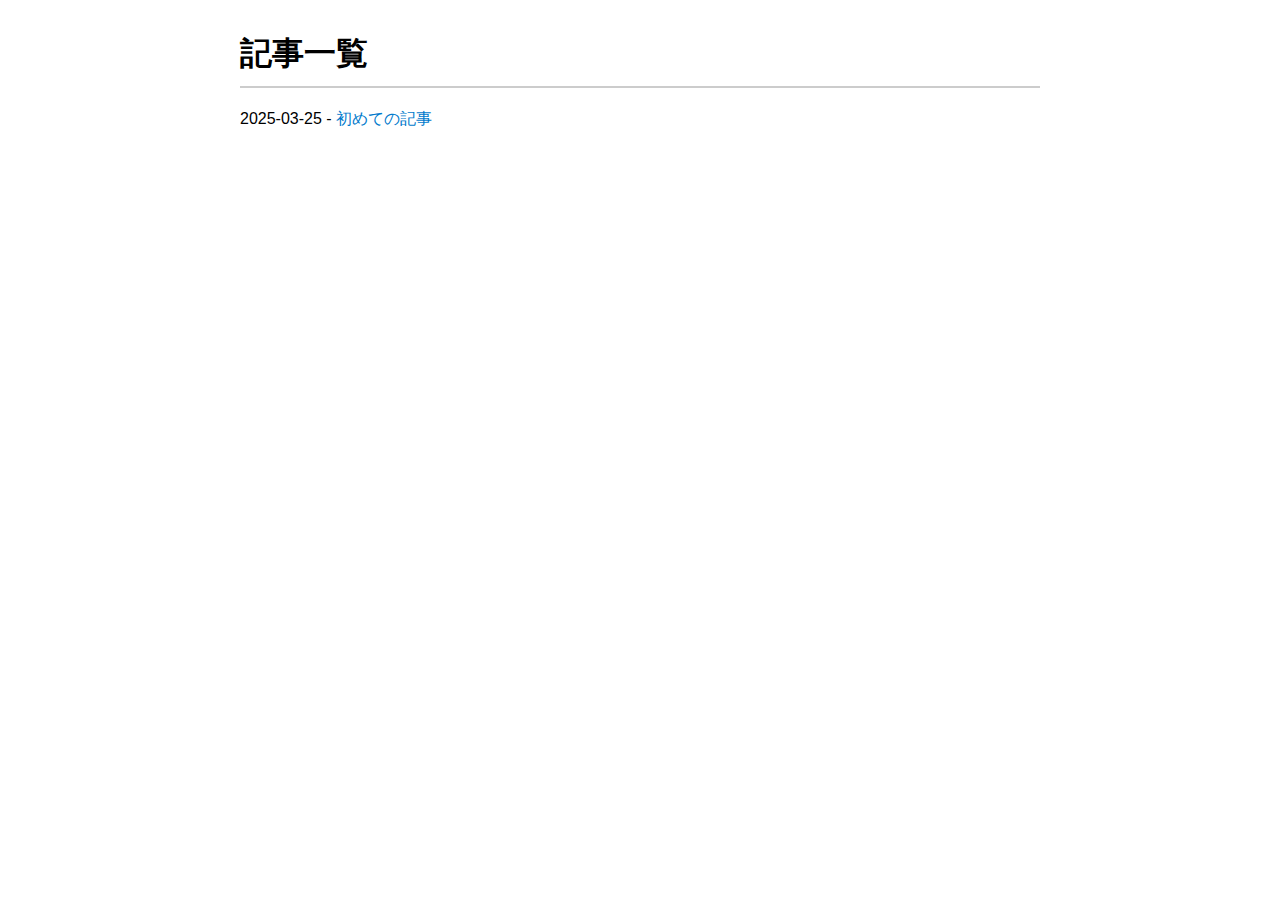
==== index.html @ d8639ab5 "Initial commit" ====
<!DOCTYPE html>
<html lang='ja'>
<head>
<meta charset='UTF-8'>
<title>My Blog</title>
<link rel='stylesheet' href='assets/style.css'>
</head>
<body>
<h1>記事一覧</h1>
<ul>
<li>2025-03-25 - <a href='posts/2025-03-25.html'>初めての記事</a></li>
</ul>
</body>
</html>
---- assets/style.css ----
body {
  font-family: sans-serif;
  max-width: 800px;
  margin: 2rem auto;
  padding: 0 1rem;
}
h1 {
  border-bottom: 2px solid #ccc;
  padding-bottom: 0.3em;
}
ul {
  list-style: none;
  padding: 0;
}
li {
  margin-bottom: 1em;
}
a {
  color: #007acc;
  text-decoration: none;
}
a:hover {
  text-decoration: underline;
}
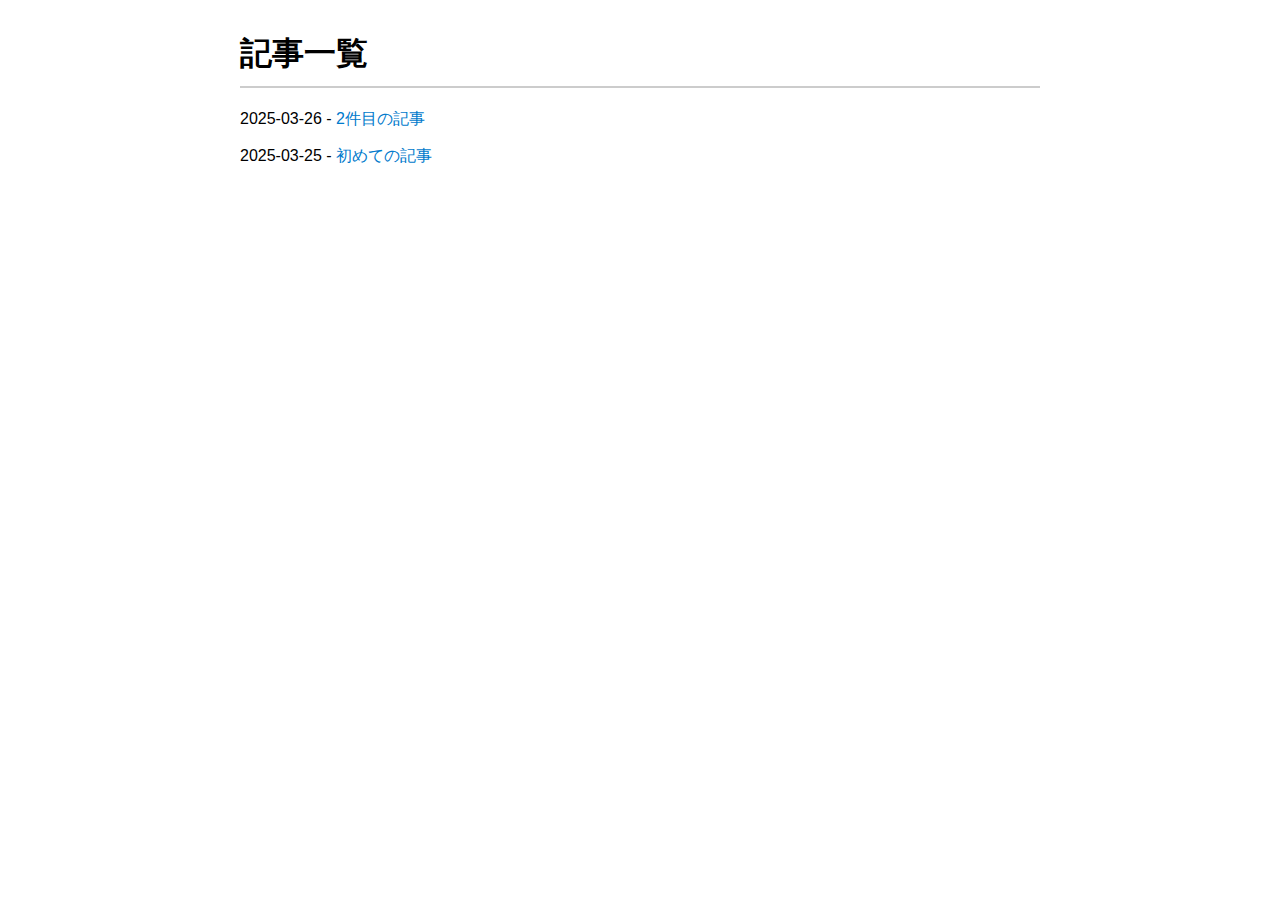
==== commit b7953d9d: "add contents today, fix generate_index.py" ====
--- a/index.html
+++ b/index.html
@@ -8,6 +8,7 @@
 <body>
 <h1>記事一覧</h1>
 <ul>
+<li>2025-03-26 - <a href='posts/2025-03-26.html'>2件目の記事</a></li>
 <li>2025-03-25 - <a href='posts/2025-03-25.html'>初めての記事</a></li>
 </ul>
 </body>
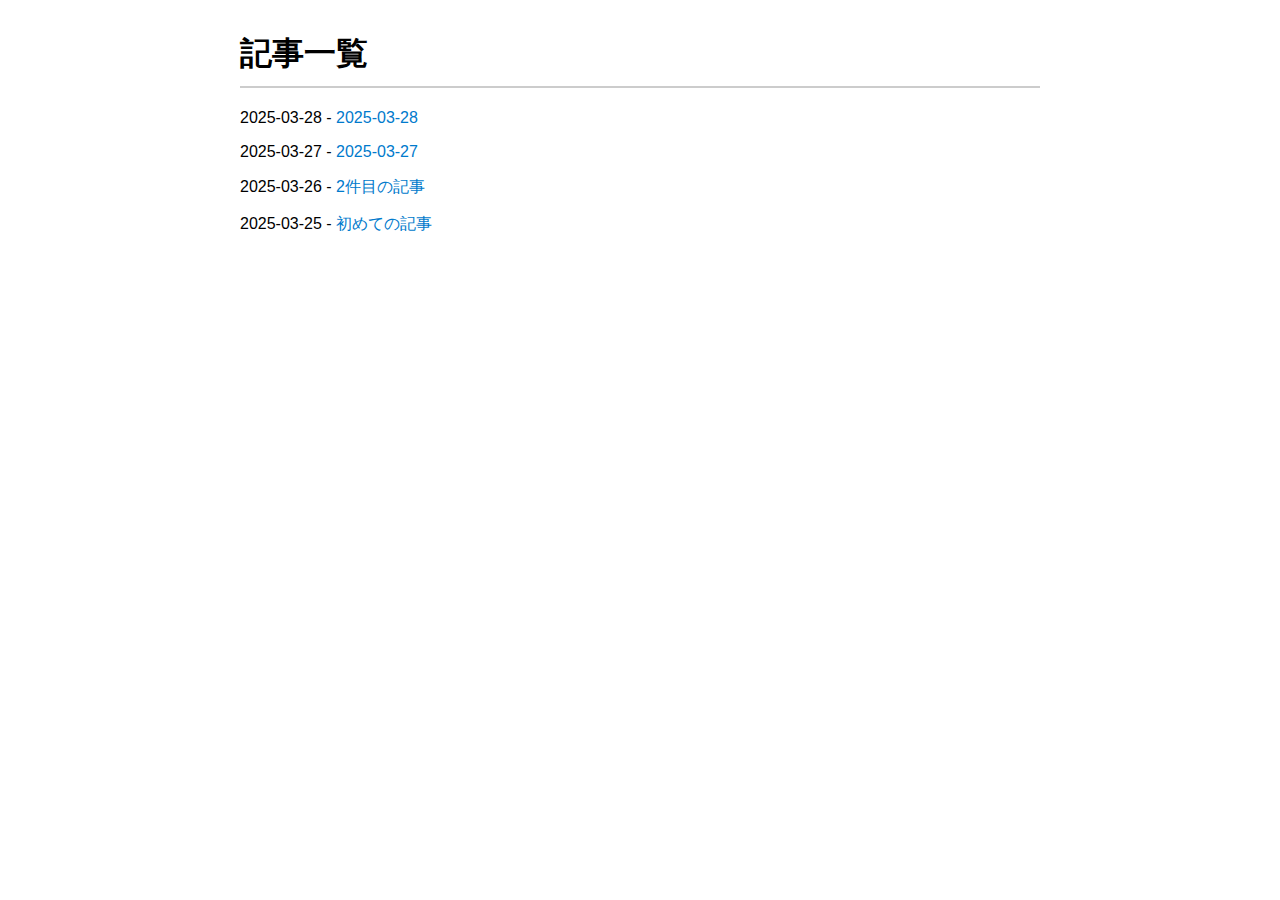
==== commit 08ebcd9b: "fix index" ====
--- a/index.html
+++ b/index.html
@@ -8,6 +8,8 @@
 <body>
 <h1>記事一覧</h1>
 <ul>
+<li>2025-03-28 - <a href='posts/2025-03-28.html'>2025-03-28</a></li>
+<li>2025-03-27 - <a href='posts/2025-03-27.html'>2025-03-27</a></li>
 <li>2025-03-26 - <a href='posts/2025-03-26.html'>2件目の記事</a></li>
 <li>2025-03-25 - <a href='posts/2025-03-25.html'>初めての記事</a></li>
 </ul>
